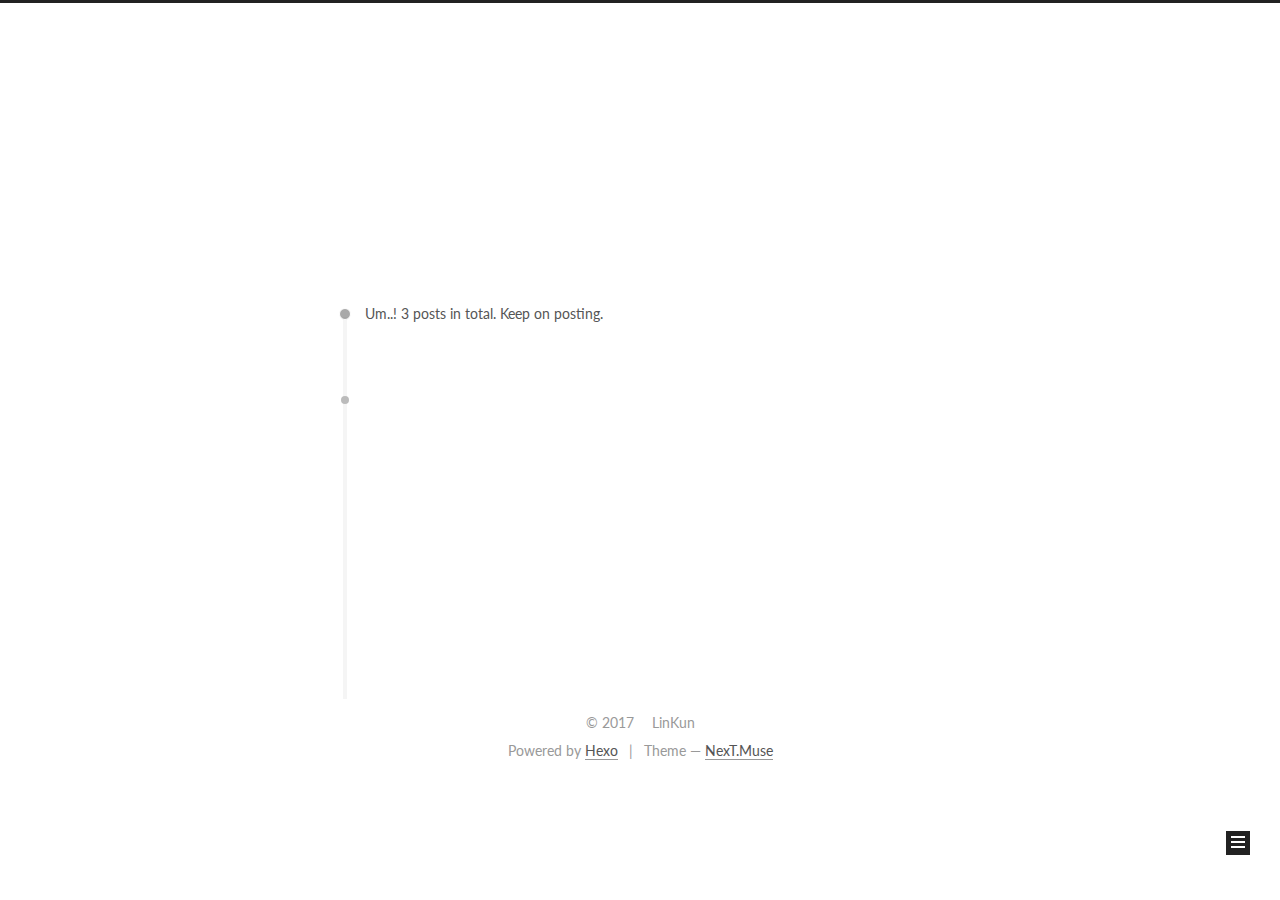
==== archives/index.html @ 71f16081 "update" ====
<!DOCTYPE html>



  


<html class="theme-next muse use-motion" lang="Chinese">
<head>
  <meta charset="UTF-8"/>
<meta http-equiv="X-UA-Compatible" content="IE=edge" />
<meta name="viewport" content="width=device-width, initial-scale=1, maximum-scale=1"/>
<meta name="theme-color" content="#222">









<meta http-equiv="Cache-Control" content="no-transform" />
<meta http-equiv="Cache-Control" content="no-siteapp" />















  
  
  <link href="/lib/fancybox/source/jquery.fancybox.css?v=2.1.5" rel="stylesheet" type="text/css" />




  
  
  
  

  
    
    
  

  

  

  

  

  
    
    
    <link href="//fonts.googleapis.com/css?family=Lato:300,300italic,400,400italic,700,700italic&subset=latin,latin-ext" rel="stylesheet" type="text/css">
  






<link href="/lib/font-awesome/css/font-awesome.min.css?v=4.6.2" rel="stylesheet" type="text/css" />

<link href="/css/main.css?v=5.1.2" rel="stylesheet" type="text/css" />


  <meta name="keywords" content="Hexo, NexT" />








  <link rel="shortcut icon" type="image/x-icon" href="/favicon.ico?v=5.1.2" />






<meta property="og:type" content="website">
<meta property="og:title" content="Hexo">
<meta property="og:url" content="http://yoursite.com/archives/index.html">
<meta property="og:site_name" content="Hexo">
<meta property="og:locale" content="Chinese">
<meta name="twitter:card" content="summary">
<meta name="twitter:title" content="Hexo">



<script type="text/javascript" id="hexo.configurations">
  var NexT = window.NexT || {};
  var CONFIG = {
    root: '/',
    scheme: 'Muse',
    sidebar: {"position":"left","display":"post","offset":12,"offset_float":12,"b2t":false,"scrollpercent":false,"onmobile":false},
    fancybox: true,
    tabs: true,
    motion: true,
    duoshuo: {
      userId: '0',
      author: 'Author'
    },
    algolia: {
      applicationID: '',
      apiKey: '',
      indexName: '',
      hits: {"per_page":10},
      labels: {"input_placeholder":"Search for Posts","hits_empty":"We didn't find any results for the search: ${query}","hits_stats":"${hits} results found in ${time} ms"}
    }
  };
</script>



  <link rel="canonical" href="http://yoursite.com/archives/"/>





  <title>Archive | Hexo</title>
  








</head>

<body itemscope itemtype="http://schema.org/WebPage" lang="Chinese">

  
  
    
  

  <div class="container sidebar-position-left  page-archive  ">
    <div class="headband"></div>

    <header id="header" class="header" itemscope itemtype="http://schema.org/WPHeader">
      <div class="header-inner"><div class="site-brand-wrapper">
  <div class="site-meta ">
    

    <div class="custom-logo-site-title">
      <a href="/"  class="brand" rel="start">
        <span class="logo-line-before"><i></i></span>
        <span class="site-title">Hexo</span>
        <span class="logo-line-after"><i></i></span>
      </a>
    </div>
      
        <p class="site-subtitle"></p>
      
  </div>

  <div class="site-nav-toggle">
    <button>
      <span class="btn-bar"></span>
      <span class="btn-bar"></span>
      <span class="btn-bar"></span>
    </button>
  </div>
</div>

<nav class="site-nav">
  

  
    <ul id="menu" class="menu">
      
        
        <li class="menu-item menu-item-home">
          <a href="/" rel="section">
            
              <i class="menu-item-icon fa fa-fw fa-home"></i> <br />
            
            Home
          </a>
        </li>
      
        
        <li class="menu-item menu-item-archives">
          <a href="/archives/" rel="section">
            
              <i class="menu-item-icon fa fa-fw fa-archive"></i> <br />
            
            Archives
          </a>
        </li>
      
        
        <li class="menu-item menu-item-tags">
          <a href="/tags/" rel="section">
            
              <i class="menu-item-icon fa fa-fw fa-tags"></i> <br />
            
            Tags
          </a>
        </li>
      

      
    </ul>
  

  
</nav>



 </div>
    </header>

    <main id="main" class="main">
      <div class="main-inner">
        <div class="content-wrap">
          <div id="content" class="content">
            

  
  
  
  <div class="post-block archive">
    <div id="posts" class="posts-collapse">
      <span class="archive-move-on"></span>

      <span class="archive-page-counter">
        
        
        
          
        
        Um..! 3 posts in total. Keep on posting.
      </span>

      

        
        
        

        
          
          <div class="collection-title">
            <h2 class="archive-year motion-element" id="archive-year-2017">2017</h2>
          </div>
        
        

        

  <article class="post post-type-normal" itemscope itemtype="http://schema.org/Article">
    <header class="post-header">

      <h2 class="post-title">
        
            <a class="post-title-link" href="/2017/08/15/initGithubBook/" itemprop="url">
              
                <span itemprop="name">如何构建利用github配合hexo构建一个网站</span>
              
            </a>
        
      </h2>

      <div class="post-meta">
        <time class="post-time" itemprop="dateCreated"
              datetime="2017-08-15T13:51:44+08:00"
              content="2017-08-15" >
          08-15
        </time>
      </div>

    </header>
  </article>



      

        
        
        

        
        

        

  <article class="post post-type-normal" itemscope itemtype="http://schema.org/Article">
    <header class="post-header">

      <h2 class="post-title">
        
            <a class="post-title-link" href="/2017/08/15/firstBlog/" itemprop="url">
              
                <span itemprop="name">firstBlog</span>
              
            </a>
        
      </h2>

      <div class="post-meta">
        <time class="post-time" itemprop="dateCreated"
              datetime="2017-08-15T11:22:04+08:00"
              content="2017-08-15" >
          08-15
        </time>
      </div>

    </header>
  </article>



      

        
        
        

        
        

        

  <article class="post post-type-normal" itemscope itemtype="http://schema.org/Article">
    <header class="post-header">

      <h2 class="post-title">
        
            <a class="post-title-link" href="/2017/08/15/hello-world/" itemprop="url">
              
                <span itemprop="name">Hello World</span>
              
            </a>
        
      </h2>

      <div class="post-meta">
        <time class="post-time" itemprop="dateCreated"
              datetime="2017-08-15T10:47:30+08:00"
              content="2017-08-15" >
          08-15
        </time>
      </div>

    </header>
  </article>



      

    </div>
  </div>
  
  
  

  



          </div>
          


          

        </div>
        
          
  
  <div class="sidebar-toggle">
    <div class="sidebar-toggle-line-wrap">
      <span class="sidebar-toggle-line sidebar-toggle-line-first"></span>
      <span class="sidebar-toggle-line sidebar-toggle-line-middle"></span>
      <span class="sidebar-toggle-line sidebar-toggle-line-last"></span>
    </div>
  </div>

  <aside id="sidebar" class="sidebar">
    
    <div class="sidebar-inner">

      

      

      <section class="site-overview sidebar-panel sidebar-panel-active">
        <div class="site-author motion-element" itemprop="author" itemscope itemtype="http://schema.org/Person">
          <img class="site-author-image" itemprop="image"
               src="/images/avatar.gif"
               alt="LinKun" />
          <p class="site-author-name" itemprop="name">LinKun</p>
           
              <p class="site-description motion-element" itemprop="description"></p>
          
        </div>
        <nav class="site-state motion-element">

          
            <div class="site-state-item site-state-posts">
              <a href="/archives/">
                <span class="site-state-item-count">3</span>
                <span class="site-state-item-name">posts</span>
              </a>
            </div>
          

          

          
            
            
            <div class="site-state-item site-state-tags">
              
                <span class="site-state-item-count">1</span>
                <span class="site-state-item-name">tags</span>
              
            </div>
          

        </nav>

        

        <div class="links-of-author motion-element">
          
        </div>

        
        

        
        

        


      </section>

      

      

    </div>
  </aside>


        
      </div>
    </main>

    <footer id="footer" class="footer">
      <div class="footer-inner">
        <div class="copyright" >
  
  &copy; 
  <span itemprop="copyrightYear">2017</span>
  <span class="with-love">
    <i class="fa fa-heart"></i>
  </span>
  <span class="author" itemprop="copyrightHolder">LinKun</span>

  
</div>


  <div class="powered-by">
    Powered by <a class="theme-link" href="https://hexo.io">Hexo</a>
  </div>

  <span class="post-meta-divider">|</span>

  <div class="theme-info">
    Theme &mdash;
    <a class="theme-link" href="https://github.com/iissnan/hexo-theme-next">
      NexT.Muse
    </a>
  </div>


        







        
      </div>
    </footer>

    
      <div class="back-to-top">
        <i class="fa fa-arrow-up"></i>
        
      </div>
    

  </div>

  

<script type="text/javascript">
  if (Object.prototype.toString.call(window.Promise) !== '[object Function]') {
    window.Promise = null;
  }
</script>









  












  
  <script type="text/javascript" src="/lib/jquery/index.js?v=2.1.3"></script>

  
  <script type="text/javascript" src="/lib/fastclick/lib/fastclick.min.js?v=1.0.6"></script>

  
  <script type="text/javascript" src="/lib/jquery_lazyload/jquery.lazyload.js?v=1.9.7"></script>

  
  <script type="text/javascript" src="/lib/velocity/velocity.min.js?v=1.2.1"></script>

  
  <script type="text/javascript" src="/lib/velocity/velocity.ui.min.js?v=1.2.1"></script>

  
  <script type="text/javascript" src="/lib/fancybox/source/jquery.fancybox.pack.js?v=2.1.5"></script>


  


  <script type="text/javascript" src="/js/src/utils.js?v=5.1.2"></script>

  <script type="text/javascript" src="/js/src/motion.js?v=5.1.2"></script>



  
  

  
  
    <script type="text/javascript" id="motion.page.archive">
      $('.archive-year').velocity('transition.slideLeftIn');
    </script>
  


  


  <script type="text/javascript" src="/js/src/bootstrap.js?v=5.1.2"></script>



  


  




	





  





  








  





  

  

  

  

  

  

</body>
</html>
---- css/main.css ----
/* normalize.css v3.0.2 | MIT License | git.io/normalize */
html {
  font-family: sans-serif; /* 1 */
  -ms-text-size-adjust: 100%; /* 2 */
  -webkit-text-size-adjust: 100%; /* 2 */
}
body {
  margin: 0;
}
article,
aside,
details,
figcaption,
figure,
footer,
header,
hgroup,
main,
menu,
nav,
section,
summary {
  display: block;
}
audio,
canvas,
progress,
video {
  display: inline-block; /* 1 */
  vertical-align: baseline; /* 2 */
}
audio:not([controls]) {
  display: none;
  height: 0;
}
[hidden],
template {
  display: none;
}
a {
  background-color: transparent;
}
a:active,
a:hover {
  outline: 0;
}
abbr[title] {
  border-bottom: 1px dotted;
}
b,
strong {
  font-weight: bold;
}
dfn {
  font-style: italic;
}
h1 {
  font-size: 2em;
  margin: 0.67em 0;
}
mark {
  background: #ff0;
  color: #000;
}
small {
  font-size: 80%;
}
sub,
sup {
  font-size: 75%;
  line-height: 0;
  position: relative;
  vertical-align: baseline;
}
sup {
  top: -0.5em;
}
sub {
  bottom: -0.25em;
}
img {
  border: 0;
}
svg:not(:root) {
  overflow: hidden;
}
figure {
  margin: 1em 40px;
}
hr {
  -moz-box-sizing: content-box;
  box-sizing: content-box;
  height: 0;
}
pre {
  overflow: auto;
}
code,
kbd,
pre,
samp {
  font-family: monospace, monospace;
  font-size: 1em;
}
button,
input,
optgroup,
select,
textarea {
  color: inherit; /* 1 */
  font: inherit; /* 2 */
  margin: 0; /* 3 */
}
button {
  overflow: visible;
}
button,
select {
  text-transform: none;
}
button,
html input[type="button"],
input[type="reset"],
input[type="submit"] {
  -webkit-appearance: button; /* 2 */
  cursor: pointer; /* 3 */
}
button[disabled],
html input[disabled] {
  cursor: default;
}
button::-moz-focus-inner,
input::-moz-focus-inner {
  border: 0;
  padding: 0;
}
input {
  line-height: normal;
}
input[type="checkbox"],
input[type="radio"] {
  box-sizing: border-box; /* 1 */
  padding: 0; /* 2 */
}
input[type="number"]::-webkit-inner-spin-button,
input[type="number"]::-webkit-outer-spin-button {
  height: auto;
}
input[type="search"] {
  -webkit-appearance: textfield; /* 1 */
  -moz-box-sizing: content-box;
  -webkit-box-sizing: content-box; /* 2 */
  box-sizing: content-box;
}
input[type="search"]::-webkit-search-cancel-button,
input[type="search"]::-webkit-search-decoration {
  -webkit-appearance: none;
}
fieldset {
  border: 1px solid #c0c0c0;
  margin: 0 2px;
  padding: 0.35em 0.625em 0.75em;
}
legend {
  border: 0; /* 1 */
  padding: 0; /* 2 */
}
textarea {
  overflow: auto;
}
optgroup {
  font-weight: bold;
}
table {
  border-collapse: collapse;
  border-spacing: 0;
}
td,
th {
  padding: 0;
}
::selection {
  background: #262a30;
  color: #fff;
}
body {
  position: relative;
  font-family: 'Lato', "PingFang SC", "Microsoft YaHei", sans-serif;
  font-size: 14px;
  line-height: 2;
  color: #555;
  background: #fff;
}
@media (max-width: 767px) {
  body {
    padding-right: 0 !important;
  }
}
@media (min-width: 768px) and (max-width: 991px) {
  body {
    padding-right: 0 !important;
  }
}
@media (min-width: 1600px) {
  body {
    font-size: 16px;
  }
}
h1,
h2,
h3,
h4,
h5,
h6 {
  margin: 0;
  padding: 0;
  font-weight: bold;
  line-height: 1.5;
  font-family: 'Lato', "PingFang SC", "Microsoft YaHei", sans-serif;
}
h2,
h3,
h4,
h5,
h6 {
  margin: 20px 0 15px;
}
h1 {
  font-size: 22px;
}
@media (max-width: 767px) {
  h1 {
    font-size: 18px;
  }
}
h2 {
  font-size: 20px;
}
@media (max-width: 767px) {
  h2 {
    font-size: 16px;
  }
}
h3 {
  font-size: 18px;
}
@media (max-width: 767px) {
  h3 {
    font-size: 14px;
  }
}
h4 {
  font-size: 16px;
}
@media (max-width: 767px) {
  h4 {
    font-size: 12px;
  }
}
h5 {
  font-size: 14px;
}
@media (max-width: 767px) {
  h5 {
    font-size: 10px;
  }
}
h6 {
  font-size: 12px;
}
@media (max-width: 767px) {
  h6 {
    font-size: 8px;
  }
}
p {
  margin: 0 0 20px 0;
}
a {
  color: #555;
  text-decoration: none;
  border-bottom: 1px solid #999;
  word-wrap: break-word;
}
a:hover {
  color: #222;
  border-bottom-color: #222;
}
blockquote {
  margin: 0;
  padding: 0;
}
img {
  display: block;
  margin: auto;
  max-width: 100%;
  height: auto;
}
hr {
  margin: 40px 0;
  height: 3px;
  border: none;
  background-color: #ddd;
  background-image: repeating-linear-gradient(-45deg, #fff, #fff 4px, transparent 4px, transparent 8px);
}
blockquote {
  padding: 0 15px;
  color: #666;
  border-left: 4px solid #ddd;
}
blockquote cite::before {
  content: "-";
  padding: 0 5px;
}
dt {
  font-weight: 700;
}
dd {
  margin: 0;
  padding: 0;
}
kbd {
  border: 1px solid #ccc;
  border-radius: 0.2em;
  box-shadow: 0.1em 0.1em 0.2em rgba(0,0,0,0.1);
  background-color: #f9f9f9;
  font-family: inherit;
  background-image: -webkit-linear-gradient(top, #eee, #fff, #eee);
  padding: 0.1em 0.3em;
  white-space: nowrap;
}
.text-left {
  text-align: left;
}
.text-center {
  text-align: center;
}
.text-right {
  text-align: right;
}
.text-justify {
  text-align: justify;
}
.text-nowrap {
  white-space: nowrap;
}
.text-lowercase {
  text-transform: lowercase;
}
.text-uppercase {
  text-transform: uppercase;
}
.text-capitalize {
  text-transform: capitalize;
}
.center-block {
  display: block;
  margin-left: auto;
  margin-right: auto;
}
.clearfix:before,
.clearfix:after {
  content: " ";
  display: table;
}
.clearfix:after {
  clear: both;
}
.pullquote {
  width: 45%;
}
.pullquote.left {
  float: left;
  margin-left: 5px;
  margin-right: 10px;
}
.pullquote.right {
  float: right;
  margin-left: 10px;
  margin-right: 5px;
}
.affix.affix.affix {
  position: fixed;
}
.translation {
  margin-top: -20px;
  font-size: 14px;
  color: #999;
}
.scrollbar-measure {
  width: 100px;
  height: 100px;
  overflow: scroll;
  position: absolute;
  top: -9999px;
}
.use-motion .motion-element {
  opacity: 0;
}
table {
  margin: 20px 0;
  width: 100%;
  border-collapse: collapse;
  border-spacing: 0;
  border: 1px solid #ddd;
  font-size: 14px;
  table-layout: fixed;
  word-wrap: break-all;
}
table>tbody>tr:nth-of-type(odd) {
  background-color: #f9f9f9;
}
table>tbody>tr:hover {
  background-color: #f5f5f5;
}
caption,
th,
td {
  padding: 8px;
  text-align: left;
  vertical-align: middle;
  font-weight: normal;
}
th,
td {
  border-bottom: 3px solid #ddd;
  border-right: 1px solid #eee;
}
th {
  padding-bottom: 10px;
  font-weight: 700;
}
td {
  border-bottom-width: 1px;
}
html,
body {
  height: 100%;
}
.container {
  position: relative;
  min-height: 100%;
}
.header-inner {
  margin: 0 auto;
  padding: 100px 0 70px;
  width: 700px;
}
@media (min-width: 1600px) {
  .container .header-inner {
    width: 900px;
  }
}
.main-inner {
  margin: 0 auto;
  width: 700px;
}
@media (min-width: 1600px) {
  .container .main-inner {
    width: 900px;
  }
}
.footer {
  width: 100%;
  min-height: 50px;
}
.footer-inner {
  box-sizing: border-box;
  margin: 20px auto;
  width: 700px;
}
@media (min-width: 1600px) {
  .container .footer-inner {
    width: 900px;
  }
}
pre,
.highlight {
  overflow: auto;
  margin: 20px 0;
  padding: 0;
  font-size: 13px;
  color: #4d4d4c;
  background: #f7f7f7;
  line-height: 1.6;
}
pre,
code {
  font-family: consolas, Menlo, "PingFang SC", "Microsoft YaHei", monospace;
}
code {
  padding: 2px 4px;
  word-wrap: break-word;
  color: #555;
  background: #eee;
  border-radius: 3px;
  font-size: 13px;
}
pre code {
  padding: 0;
  color: #4d4d4c;
  background: none;
  text-shadow: none;
}
.highlight {
  border-radius: 1px;
}
.highlight pre {
  border: none;
  margin: 0;
  padding: 10px 0;
}
.highlight table {
  margin: 0;
  width: auto;
  border: none;
}
.highlight td {
  border: none;
  padding: 0;
}
.highlight figcaption {
  font-size: 1em;
  color: #4d4d4c;
  line-height: 1em;
  margin-bottom: 1em;
}
.highlight figcaption:before,
.highlight figcaption:after {
  content: " ";
  display: table;
}
.highlight figcaption:after {
  clear: both;
}
.highlight figcaption a {
  float: right;
  color: #4d4d4c;
}
.highlight figcaption a:hover {
  border-bottom-color: #4d4d4c;
}
.highlight .gutter pre {
  padding-left: 10px;
  padding-right: 10px;
  color: #869194;
  text-align: right;
  background-color: #eff2f3;
}
.highlight .code pre {
  width: 100%;
  padding-left: 10px;
  padding-right: 10px;
  background-color: #f7f7f7;
}
.highlight .line {
  height: 20px;
}
.gutter {
  -webkit-user-select: none;
  -moz-user-select: none;
  -ms-user-select: none;
  user-select: none;
}
.gist table {
  width: auto;
}
.gist table td {
  border: none;
}
pre .deletion {
  background: #fdd;
}
pre .addition {
  background: #dfd;
}
pre .meta {
  color: #8959a8;
}
pre .comment {
  color: #8e908c;
}
pre .variable,
pre .attribute,
pre .tag,
pre .regexp,
pre .ruby .constant,
pre .xml .tag .title,
pre .xml .pi,
pre .xml .doctype,
pre .html .doctype,
pre .css .id,
pre .css .class,
pre .css .pseudo {
  color: #c82829;
}
pre .number,
pre .preprocessor,
pre .built_in,
pre .literal,
pre .params,
pre .constant,
pre .command {
  color: #f5871f;
}
pre .ruby .class .title,
pre .css .rules .attribute,
pre .string,
pre .value,
pre .inheritance,
pre .header,
pre .ruby .symbol,
pre .xml .cdata,
pre .special,
pre .number,
pre .formula {
  color: #718c00;
}
pre .title,
pre .css .hexcolor {
  color: #3e999f;
}
pre .function,
pre .python .decorator,
pre .python .title,
pre .ruby .function .title,
pre .ruby .title .keyword,
pre .perl .sub,
pre .javascript .title,
pre .coffeescript .title {
  color: #4271ae;
}
pre .keyword,
pre .javascript .function {
  color: #8959a8;
}
.full-image.full-image.full-image {
  border: none;
  max-width: 100%;
  width: auto;
  margin: 20px auto;
}
@media (min-width: 992px) {
  .full-image.full-image.full-image {
    max-width: none;
    width: 110%;
    margin: 25px -5%;
  }
}
.blockquote-center,
.page-home .post-type-quote blockquote,
.page-post-detail .post-type-quote blockquote {
  position: relative;
  margin: 40px 0;
  padding: 0;
  border-left: none;
  text-align: center;
}
.blockquote-center::before,
.page-home .post-type-quote blockquote::before,
.page-post-detail .post-type-quote blockquote::before,
.blockquote-center::after,
.page-home .post-type-quote blockquote::after,
.page-post-detail .post-type-quote blockquote::after {
  position: absolute;
  content: ' ';
  display: block;
  width: 100%;
  height: 24px;
  opacity: 0.2;
  background-repeat: no-repeat;
  background-position: 0 -6px;
  background-size: 22px 22px;
}
.blockquote-center::before,
.page-home .post-type-quote blockquote::before,
.page-post-detail .post-type-quote blockquote::before {
  top: -20px;
  background-image: url("../images/quote-l.svg");
  border-top: 1px solid #ccc;
}
.blockquote-center::after,
.page-home .post-type-quote blockquote::after,
.page-post-detail .post-type-quote blockquote::after {
  bottom: -20px;
  background-image: url("../images/quote-r.svg");
  border-bottom: 1px solid #ccc;
  background-position: 100% 8px;
}
.blockquote-center p,
.page-home .post-type-quote blockquote p,
.page-post-detail .post-type-quote blockquote p,
.blockquote-center div,
.page-home .post-type-quote blockquote div,
.page-post-detail .post-type-quote blockquote div {
  text-align: center;
}
.post .post-body .group-picture img {
  box-sizing: border-box;
  padding: 0 3px;
  border: none;
}
.post .group-picture-row {
  overflow: hidden;
  margin-top: 6px;
}
.post .group-picture-row:first-child {
  margin-top: 0;
}
.post .group-picture-column {
  float: left;
}
.page-post-detail .post-body .group-picture-column {
  float: none;
  margin-top: 10px;
  width: auto !important;
}
.page-post-detail .post-body .group-picture-column img {
  margin: 0 auto;
}
.page-archive .group-picture-container {
  overflow: hidden;
}
.page-archive .group-picture-row {
  float: left;
}
.page-archive .group-picture-row:first-child {
  margin-top: 6px;
}
.page-archive .group-picture-column {
  max-width: 150px;
  max-height: 150px;
}
.post-body .note {
  position: relative;
  padding: 15px;
  margin-bottom: 20px;
  border: 1px solid #eee;
  border-left-width: 5px;
  border-radius: 3px;
}
.post-body .note h2,
.post-body .note h3,
.post-body .note h4,
.post-body .note h5,
.post-body .note h6 {
  margin-top: 0;
  margin-bottom: 0;
  border-bottom: initial;
  padding-top: 0 !important;
}
.post-body .note p:first-child,
.post-body .note ul:first-child,
.post-body .note ol:first-child,
.post-body .note table:first-child,
.post-body .note pre:first-child,
.post-body .note blockquote:first-child {
  margin-top: 0;
}
.post-body .note p:last-child,
.post-body .note ul:last-child,
.post-body .note ol:last-child,
.post-body .note table:last-child,
.post-body .note pre:last-child,
.post-body .note blockquote:last-child {
  margin-bottom: 0;
}
.post-body .note.default {
  border-left-color: #777;
}
.post-body .note.default h2,
.post-body .note.default h3,
.post-body .note.default h4,
.post-body .note.default h5,
.post-body .note.default h6 {
  color: #777;
}
.post-body .note.primary {
  border-left-color: #6f42c1;
}
.post-body .note.primary h2,
.post-body .note.primary h3,
.post-body .note.primary h4,
.post-body .note.primary h5,
.post-body .note.primary h6 {
  color: #6f42c1;
}
.post-body .note.info {
  border-left-color: #428bca;
}
.post-body .note.info h2,
.post-body .note.info h3,
.post-body .note.info h4,
.post-body .note.info h5,
.post-body .note.info h6 {
  color: #428bca;
}
.post-body .note.success {
  border-left-color: #5cb85c;
}
.post-body .note.success h2,
.post-body .note.success h3,
.post-body .note.success h4,
.post-body .note.success h5,
.post-body .note.success h6 {
  color: #5cb85c;
}
.post-body .note.warning {
  border-left-color: #f0ad4e;
}
.post-body .note.warning h2,
.post-body .note.warning h3,
.post-body .note.warning h4,
.post-body .note.warning h5,
.post-body .note.warning h6 {
  color: #f0ad4e;
}
.post-body .note.danger {
  border-left-color: #d9534f;
}
.post-body .note.danger h2,
.post-body .note.danger h3,
.post-body .note.danger h4,
.post-body .note.danger h5,
.post-body .note.danger h6 {
  color: #d9534f;
}
.post-body .label {
  display: inline;
  padding: 0 2px;
  white-space: nowrap;
}
.post-body .label.default {
  background-color: #f0f0f0;
}
.post-body .label.primary {
  background-color: #efe6f7;
}
.post-body .label.info {
  background-color: #e5f2f8;
}
.post-body .label.success {
  background-color: #e7f4e9;
}
.post-body .label.warning {
  background-color: #fcf6e1;
}
.post-body .label.danger {
  background-color: #fae8eb;
}
.post-body .tabs {
  position: relative;
  display: block;
  margin-bottom: 20px;
  padding-top: 10px;
}
.post-body .tabs ul.nav-tabs {
  margin: 0;
  padding: 0;
  display: flex;
  margin-bottom: -1px;
}
@media (max-width: 413px) {
  .post-body .tabs ul.nav-tabs {
    display: block;
    margin-bottom: 5px;
  }
}
.post-body .tabs ul.nav-tabs li.tab {
  list-style-type: none !important;
  margin: 0 0.25em 0 0;
  border-top: 3px solid transparent;
  border-left: 1px solid transparent;
  border-right: 1px solid transparent;
}
@media (max-width: 413px) {
  .post-body .tabs ul.nav-tabs li.tab {
    margin: initial;
    border-top: 1px solid transparent;
    border-left: 3px solid transparent;
    border-right: 1px solid transparent;
    border-bottom: 1px solid transparent;
  }
}
.post-body .tabs ul.nav-tabs li.tab a {
  outline: 0;
  border-bottom: initial;
  display: block;
  line-height: 1.8em;
  padding: 0.25em 0.75em;
  transition-duration: 0.2s;
  transition-timing-function: ease-out;
  transition-delay: 0s;
}
.post-body .tabs ul.nav-tabs li.tab a i {
  width: 1.285714285714286em;
}
.post-body .tabs ul.nav-tabs li.tab.active {
  border-top: 3px solid #fc6423;
  border-left: 1px solid #ddd;
  border-right: 1px solid #ddd;
  background-color: #fff;
}
@media (max-width: 413px) {
  .post-body .tabs ul.nav-tabs li.tab.active {
    border-top: 1px solid #ddd;
    border-left: 3px solid #fc6423;
    border-right: 1px solid #ddd;
    border-bottom: 1px solid #ddd;
  }
}
.post-body .tabs ul.nav-tabs li.tab.active a {
  cursor: default;
  color: #555;
}
.post-body .tabs .tab-content {
  background-color: #fff;
}
.post-body .tabs .tab-content .tab-pane {
  border: 1px solid #ddd;
  padding: 20px 20px 0 20px;
}
.post-body .tabs .tab-content .tab-pane:not(.active) {
  display: none !important;
}
.post-body .tabs .tab-content .tab-pane.active {
  display: block !important;
}
.btn {
  display: inline-block;
  padding: 0 20px;
  font-size: 14px;
  color: #fff;
  background: #222;
  border: 2px solid #222;
  text-decoration: none;
  border-radius: 0;
  transition-property: background-color;
  transition-duration: 0.2s;
  transition-timing-function: ease-in-out;
  transition-delay: 0s;
}
.btn:hover,
.post-button .btn:hover {
  border-color: #222;
  color: #222;
  background: #fff;
}
.btn-bar {
  display: block;
  width: 22px;
  height: 2px;
  background: #555;
  border-radius: 1px;
}
.btn-bar+.btn-bar {
  margin-top: 4px;
}
.pagination {
  margin: 120px 0 40px;
  text-align: center;
  border-top: 1px solid #eee;
}
.page-number-basic,
.pagination .prev,
.pagination .next,
.pagination .page-number,
.pagination .space {
  display: inline-block;
  position: relative;
  top: -1px;
  margin: 0 10px;
  padding: 0 10px;
  line-height: 30px;
}
@media (max-width: 767px) {
  .page-number-basic,
  .pagination .prev,
  .pagination .next,
  .pagination .page-number,
  .pagination .space {
    margin: 0 5px;
  }
}
.pagination .prev,
.pagination .next,
.pagination .page-number {
  border-bottom: 0;
  border-top: 1px solid #eee;
  transition-property: border-color;
  transition-duration: 0.2s;
  transition-timing-function: ease-in-out;
  transition-delay: 0s;
}
.pagination .prev:hover,
.pagination .next:hover,
.pagination .page-number:hover {
  border-top-color: #222;
}
.pagination .space {
  padding: 0;
  margin: 0;
}
.pagination .prev {
  margin-left: 0;
}
.pagination .next {
  margin-right: 0;
}
.pagination .page-number.current {
  color: #fff;
  background: #ccc;
  border-top-color: #ccc;
}
@media (max-width: 767px) {
  .pagination {
    border-top: none;
  }
  .pagination .prev,
  .pagination .next,
  .pagination .page-number {
    margin-bottom: 10px;
    border-top: 0;
    border-bottom: 1px solid #eee;
  }
  .pagination .prev:hover,
  .pagination .next:hover,
  .pagination .page-number:hover {
    border-bottom-color: #222;
  }
}
.comments {
  margin: 60px 20px 0;
}
.tag-cloud {
  text-align: center;
}
.tag-cloud a {
  display: inline-block;
  margin: 10px;
}
.back-to-top {
  box-sizing: border-box;
  position: fixed;
  bottom: -100px;
  right: 30px;
  z-index: 1050;
  padding: 0 6px;
  width: 24px;
  background: #222;
  font-size: 12px;
  opacity: 1;
  color: #fff;
  cursor: pointer;
  text-align: center;
  -webkit-transform: translateZ(0);
  transition-property: bottom;
  transition-duration: 0.2s;
  transition-timing-function: ease-in-out;
  transition-delay: 0s;
}
@media (min-width: 768px) and (max-width: 991px) {
  .back-to-top {
    display: none !important;
  }
}
@media (max-width: 767px) {
  .back-to-top {
    display: none !important;
  }
}
.back-to-top.back-to-top-on {
  bottom: 19px;
}
.header {
  background: transparent;
}
.header-inner {
  position: relative;
}
.headband {
  height: 3px;
  background: #222;
}
.site-meta {
  margin: 0;
  text-align: center;
}
@media (max-width: 767px) {
  .site-meta {
    text-align: center;
  }
}
.brand {
  position: relative;
  display: inline-block;
  padding: 0 40px;
  color: #fff;
  background: #222;
  border-bottom: none;
}
.brand:hover {
  color: #fff;
}
.logo {
  display: inline-block;
  margin-right: 5px;
  line-height: 36px;
  vertical-align: top;
}
.site-title {
  display: inline-block;
  vertical-align: top;
  line-height: 36px;
  font-size: 20px;
  font-weight: normal;
  font-family: 'Lato', "PingFang SC", "Microsoft YaHei", sans-serif;
}
.site-subtitle {
  margin-top: 10px;
  font-size: 13px;
  color: #999;
}
.use-motion .brand {
  opacity: 0;
}
.use-motion .logo,
.use-motion .site-title,
.use-motion .site-subtitle {
  opacity: 0;
  position: relative;
  top: -10px;
}
.site-nav-toggle {
  display: none;
  position: absolute;
  top: 10px;
  left: 10px;
}
@media (max-width: 767px) {
  .site-nav-toggle {
    display: block;
  }
}
.site-nav-toggle button {
  margin-top: 2px;
  padding: 9px 10px;
  background: transparent;
  border: none;
}
@media (max-width: 767px) {
  .site-nav {
    display: none;
    margin: 0 -10px;
    padding: 0 10px;
    clear: both;
    border-top: 1px solid #ddd;
  }
}
@media (min-width: 768px) and (max-width: 991px) {
  .site-nav {
    display: block !important;
  }
}
@media (min-width: 992px) {
  .site-nav {
    display: block !important;
  }
}
.menu {
  margin-top: 20px;
  padding-left: 0;
  text-align: center;
}
.menu .menu-item {
  display: inline-block;
  margin: 0 10px;
  list-style: none;
}
@media screen and (max-width: 767px) {
  .menu .menu-item {
    margin-top: 10px;
  }
}
.menu .menu-item a {
  display: block;
  font-size: 13px;
  line-height: inherit;
  border-bottom: 1px solid transparent;
  transition-property: border-color;
  transition-duration: 0.2s;
  transition-timing-function: ease-in-out;
  transition-delay: 0s;
}
.menu .menu-item a:hover {
  border-bottom-color: #222;
}
.menu .menu-item .fa {
  margin-right: 5px;
}
.use-motion .menu-item {
  opacity: 0;
}
.post-body {
  font-family: 'Lato', "PingFang SC", "Microsoft YaHei", sans-serif;
}
@media (max-width: 767px) {
  .post-body {
    word-break: break-word;
  }
}
.post-body .fancybox img {
  display: block !important;
  margin: 0 auto;
  cursor: pointer;
  cursor: zoom-in;
  cursor: -webkit-zoom-in;
}
.post-body .image-caption,
.post-body .figure .caption {
  margin: 10px auto 15px;
  text-align: center;
  font-size: 14px;
  color: #999;
  font-weight: bold;
  line-height: 1;
}
.post-sticky-flag {
  display: inline-block;
  font-size: 16px;
  -ms-transform: rotate(30deg);
  -webkit-transform: rotate(30deg);
  -moz-transform: rotate(30deg);
  -ms-transform: rotate(30deg);
  -o-transform: rotate(30deg);
  transform: rotate(30deg);
}
.posts-expand {
  padding-top: 40px;
}
@media (max-width: 767px) {
  .posts-expand {
    margin: 0 20px;
  }
  .post-body pre {
    padding: 10px;
  }
  .post-body pre .gutter pre {
    padding-right: 10px;
  }
  .post-body .highlight {
    margin-left: 0px;
    margin-right: 0px;
    padding: 0;
  }
  .post-body .highlight .gutter pre {
    padding-right: 10px;
  }
}
@media (min-width: 992px) {
  .posts-expand .post-body {
    text-align: justify;
  }
}
.posts-expand .post-body h2,
.posts-expand .post-body h3,
.posts-expand .post-body h4,
.posts-expand .post-body h5,
.posts-expand .post-body h6 {
  padding-top: 10px;
}
.posts-expand .post-body h2 .header-anchor,
.posts-expand .post-body h3 .header-anchor,
.posts-expand .post-body h4 .header-anchor,
.posts-expand .post-body h5 .header-anchor,
.posts-expand .post-body h6 .header-anchor {
  float: right;
  margin-left: 10px;
  color: #ccc;
  border-bottom-style: none;
  visibility: hidden;
}
.posts-expand .post-body h2 .header-anchor:hover,
.posts-expand .post-body h3 .header-anchor:hover,
.posts-expand .post-body h4 .header-anchor:hover,
.posts-expand .post-body h5 .header-anchor:hover,
.posts-expand .post-body h6 .header-anchor:hover {
  color: inherit;
}
.posts-expand .post-body h2:hover .header-anchor,
.posts-expand .post-body h3:hover .header-anchor,
.posts-expand .post-body h4:hover .header-anchor,
.posts-expand .post-body h5:hover .header-anchor,
.posts-expand .post-body h6:hover .header-anchor {
  visibility: visible;
}
.posts-expand .post-body ul li {
  list-style: circle;
}
.posts-expand .post-body img {
  box-sizing: border-box;
  margin: auto;
  padding: 3px;
  border: 1px solid #ddd;
}
.posts-expand .fancybox img {
  margin: 0 auto;
}
@media (max-width: 767px) {
  .posts-collapse {
    margin: 0 20px;
  }
  .posts-collapse .post-title,
  .posts-collapse .post-meta {
    display: block;
    width: auto;
    text-align: left;
  }
}
.posts-collapse {
  position: relative;
  z-index: 1010;
  margin-left: 55px;
}
.posts-collapse::after {
  content: " ";
  position: absolute;
  top: 20px;
  left: 0;
  margin-left: -2px;
  width: 4px;
  height: 100%;
  background: #f5f5f5;
  z-index: -1;
}
@media (max-width: 767px) {
  .posts-collapse {
    margin: 0 20px;
  }
}
.posts-collapse .collection-title {
  position: relative;
  margin: 60px 0;
}
.posts-collapse .collection-title h1,
.posts-collapse .collection-title h2 {
  margin-left: 20px;
}
.posts-collapse .collection-title small {
  color: #bbb;
  margin-left: 5px;
}
.posts-collapse .collection-title::before {
  content: " ";
  position: absolute;
  left: 0;
  top: 50%;
  margin-left: -4px;
  margin-top: -4px;
  width: 8px;
  height: 8px;
  background: #bbb;
  border-radius: 50%;
}
.posts-collapse .post {
  margin: 30px 0;
}
.posts-collapse .post-header {
  position: relative;
  transition-duration: 0.2s;
  transition-timing-function: ease-in-out;
  transition-delay: 0s;
  transition-property: border;
  border-bottom: 1px dashed #ccc;
}
.posts-collapse .post-header::before {
  content: " ";
  position: absolute;
  left: 0;
  top: 12px;
  width: 6px;
  height: 6px;
  margin-left: -4px;
  background: #bbb;
  border-radius: 50%;
  border: 1px solid #fff;
  transition-duration: 0.2s;
  transition-timing-function: ease-in-out;
  transition-delay: 0s;
  transition-property: background;
}
.posts-collapse .post-header:hover {
  border-bottom-color: #666;
}
.posts-collapse .post-header:hover::before {
  background: #222;
}
.posts-collapse .post-meta {
  position: absolute;
  font-size: 12px;
  left: 20px;
  top: 5px;
}
.posts-collapse .post-comments-count {
  display: none;
}
.posts-collapse .post-title {
  margin-left: 60px;
  font-size: 16px;
  font-weight: normal;
  line-height: inherit;
}
.posts-collapse .post-title::after {
  margin-left: 3px;
  opacity: 0.6;
}
.posts-collapse .post-title a {
  color: #666;
  border-bottom: none;
}
.page-home .post-type-quote .post-header,
.page-post-detail .post-type-quote .post-header,
.page-home .post-type-quote .post-tags,
.page-post-detail .post-type-quote .post-tags {
  display: none;
}
.posts-expand .post-title {
  font-size: 26px;
  text-align: center;
  word-break: break-word;
  font-weight: 400;
}
@media (max-width: 767px) {
  .posts-expand .post-title {
    font-size: 22px;
  }
}
.posts-expand .post-title-link {
  display: inline-block;
  position: relative;
  color: #555;
  border-bottom: none;
  line-height: 1.2;
  vertical-align: top;
}
.posts-expand .post-title-link::before {
  content: "";
  position: absolute;
  width: 100%;
  height: 2px;
  bottom: 0;
  left: 0;
  background-color: #000;
  visibility: hidden;
  -webkit-transform: scaleX(0);
  -moz-transform: scaleX(0);
  -ms-transform: scaleX(0);
  -o-transform: scaleX(0);
  transform: scaleX(0);
  transition-duration: 0.2s;
  transition-timing-function: ease-in-out;
  transition-delay: 0s;
}
.posts-expand .post-title-link:hover::before {
  visibility: visible;
  -webkit-transform: scaleX(1);
  -moz-transform: scaleX(1);
  -ms-transform: scaleX(1);
  -o-transform: scaleX(1);
  transform: scaleX(1);
}
.posts-expand .post-title-link .fa {
  font-size: 16px;
}
.posts-expand .post-meta {
  margin: 3px 0 60px 0;
  color: #999;
  font-family: 'Lato', "PingFang SC", "Microsoft YaHei", sans-serif;
  font-size: 12px;
  text-align: center;
}
.posts-expand .post-meta .post-category-list {
  display: inline-block;
  margin: 0;
  padding: 3px;
}
.posts-expand .post-meta .post-category-list-link {
  color: #999;
}
.posts-expand .post-meta .post-description {
  font-size: 14px;
  margin-top: 2px;
}
.post-meta-divider {
  margin: 0 0.5em;
}
.post-meta-item-icon {
  margin-right: 3px;
}
@media (min-width: 768px) and (max-width: 991px) {
  .post-meta-item-icon {
    display: inline-block;
  }
}
@media (max-width: 767px) {
  .post-meta-item-icon {
    display: inline-block;
  }
}
@media (min-width: 768px) and (max-width: 991px) {
  .post-meta-item-text {
    display: none;
  }
}
@media (max-width: 767px) {
  .post-meta-item-text {
    display: none;
  }
}
@media (max-width: 767px) {
  .posts-expand .post-comments-count {
    display: none;
  }
}
.post-button {
  margin-top: 50px;
}
.post-button .btn {
  color: #fff;
  font-size: 14px;
  background: #222;
  border-radius: 0;
  line-height: 2;
  margin: 0 4px 8px 4px;
}
.post-button .fa-fw {
  width: 1.285714285714286em;
  text-align: left;
}
.posts-expand .post-tags {
  margin-top: 40px;
  text-align: center;
}
.posts-expand .post-tags a {
  display: inline-block;
  margin-right: 10px;
  font-size: 13px;
}
.post-nav {
  display: table;
  margin-top: 15px;
  width: 100%;
  border-top: 1px solid #eee;
}
.post-nav-divider {
  display: table-cell;
  width: 10%;
}
.post-nav-item {
  display: table-cell;
  padding: 10px 0 0 0;
  width: 45%;
  vertical-align: top;
}
.post-nav-item a {
  position: relative;
  display: block;
  line-height: 25px;
  font-size: 14px;
  color: #555;
  border-bottom: none;
}
.post-nav-item a:hover {
  color: #222;
  border-bottom: none;
}
.post-nav-item a:active {
  top: 2px;
}
.post-nav-item .fa {
  position: absolute;
  top: 8px;
  left: 0;
  font-size: 12px;
}
.post-nav-next a {
  padding-left: 15px;
}
.post-nav-prev {
  text-align: right;
}
.post-nav-prev a {
  padding-right: 15px;
}
.post-nav-prev .fa {
  right: 0;
  left: auto;
}
.posts-expand .post-eof {
  display: block;
  margin: 80px auto 60px;
  width: 8%;
  height: 1px;
  background: #ccc;
  text-align: center;
}
.post:last-child .post-eof.post-eof.post-eof {
  display: none;
}
.post-gallery {
  display: table;
  table-layout: fixed;
  width: 100%;
  border-collapse: separate;
}
.post-gallery-row {
  display: table-row;
}
.post-gallery .post-gallery-img {
  display: table-cell;
  text-align: center;
  vertical-align: middle;
  border: none;
}
.post-gallery .post-gallery-img img {
  max-width: 100%;
  max-height: 100%;
  border: none;
}
.fancybox-close,
.fancybox-close:hover {
  border: none;
}
.rtl.post-body p,
.rtl.post-body a,
.rtl.post-body h1,
.rtl.post-body h2,
.rtl.post-body h3,
.rtl.post-body h4,
.rtl.post-body h5,
.rtl.post-body h6,
.rtl.post-body li,
.rtl.post-body ul,
.rtl.post-body ol {
  direction: rtl;
  font-family: UKIJ Ekran;
}
.rtl.post-title {
  font-family: UKIJ Ekran;
}
.sidebar {
  position: fixed;
  right: 0;
  top: 0;
  bottom: 0;
  width: 0;
  z-index: 1040;
  box-shadow: inset 0 2px 6px #000;
  background: #222;
  -webkit-transform: translateZ(0);
}
.sidebar a {
  color: #999;
  border-bottom-color: #555;
}
.sidebar a:hover {
  color: #eee;
}
@media (min-width: 768px) and (max-width: 991px) {
  .sidebar {
    display: none !important;
  }
}
@media (max-width: 767px) {
  .sidebar {
    display: none !important;
  }
}
.sidebar-inner {
  position: relative;
  padding: 20px 10px;
  color: #999;
  text-align: center;
}
.sidebar-toggle {
  position: fixed;
  right: 30px;
  bottom: 45px;
  width: 14px;
  height: 14px;
  padding: 5px;
  background: #222;
  line-height: 0;
  z-index: 1050;
  cursor: pointer;
  -webkit-transform: translateZ(0);
}
@media (min-width: 768px) and (max-width: 991px) {
  .sidebar-toggle {
    display: none !important;
  }
}
@media (max-width: 767px) {
  .sidebar-toggle {
    display: none !important;
  }
}
.sidebar-toggle-line {
  position: relative;
  display: inline-block;
  vertical-align: top;
  height: 2px;
  width: 100%;
  background: #fff;
  margin-top: 3px;
}
.sidebar-toggle-line:first-child {
  margin-top: 0;
}
.site-author-image {
  display: block;
  margin: 0 auto;
  padding: 2px;
  max-width: 96px;
  height: auto;
  border: 2px solid #333;
}
.site-author-name {
  margin: 5px 0 0;
  text-align: center;
  color: #f5f5f5;
  font-weight: normal;
}
.site-description {
  margin-top: 5px;
  text-align: center;
  font-size: 14px;
  color: #999;
}
.site-state {
  overflow: hidden;
  line-height: 1.4;
  white-space: nowrap;
  text-align: center;
}
.site-state-item {
  display: inline-block;
  padding: 0 15px;
  border-left: 1px solid #333;
}
.site-state-item:first-child {
  border-left: none;
}
.site-state-item a {
  border-bottom: none;
}
.site-state-item-count {
  display: block;
  text-align: center;
  color: inherit;
  font-weight: 600;
  font-size: 18px;
}
.site-state-item-name {
  font-size: 13px;
  color: inherit;
}
.feed-link {
  margin-top: 20px;
}
.feed-link a {
  display: inline-block;
  padding: 0 15px;
  color: #fc6423;
  border: 1px solid #fc6423;
  border-radius: 4px;
}
.feed-link a i {
  color: #fc6423;
  font-size: 14px;
}
.feed-link a:hover {
  color: #fff;
  background: #fc6423;
}
.feed-link a:hover i {
  color: #fff;
}
.links-of-author {
  margin-top: 20px;
  display: flex;
  flex-wrap: wrap;
  justify-content: center;
}
.links-of-author a {
  display: inline-block;
  vertical-align: middle;
  margin-right: 10px;
  margin-bottom: 10px;
  border-bottom-color: #555;
  font-size: 13px;
}
.links-of-author a:before {
  display: inline-block;
  vertical-align: middle;
  margin-right: 3px;
  content: " ";
  width: 4px;
  height: 4px;
  border-radius: 50%;
  background: #dbffff;
}
.links-of-blogroll {
  font-size: 13px;
}
.links-of-blogroll-title {
  margin-top: 20px;
  font-size: 14px;
  font-weight: 600;
}
.links-of-blogroll-list {
  margin: 0;
  padding: 0;
  list-style: none;
}
.links-of-blogroll-item {
  padding: 2px 10px;
}
.links-of-blogroll-item a {
  max-width: 280px;
  box-sizing: border-box;
  display: inline-block;
  overflow: hidden;
  white-space: nowrap;
  text-overflow: ellipsis;
}
.sidebar-nav {
  margin: 0 0 20px;
  padding-left: 0;
}
.sidebar-nav li {
  display: inline-block;
  cursor: pointer;
  border-bottom: 1px solid transparent;
  font-size: 14px;
  color: #555;
}
.sidebar-nav li:hover {
  color: #f5f5f5;
}
.page-post-detail .sidebar-nav-toc {
  padding: 0 5px;
}
.page-post-detail .sidebar-nav-overview {
  margin-left: 10px;
}
.sidebar-nav .sidebar-nav-active {
  color: #87daff;
  border-bottom-color: #87daff;
}
.sidebar-nav .sidebar-nav-active:hover {
  color: #87daff;
}
.sidebar-panel {
  display: none;
}
.sidebar-panel-active {
  display: block;
}
.post-toc-empty {
  font-size: 14px;
  color: #666;
}
.post-toc-wrap {
  overflow: hidden;
}
.post-toc {
  overflow: auto;
}
.post-toc ol {
  margin: 0;
  padding: 0 2px 5px 10px;
  text-align: left;
  list-style: none;
  font-size: 14px;
}
.post-toc ol > ol {
  padding-left: 0;
}
.post-toc ol a {
  transition-duration: 0.2s;
  transition-timing-function: ease-in-out;
  transition-delay: 0s;
  transition-property: all;
  color: #999;
  border-bottom-color: #555;
}
.post-toc ol a:hover {
  color: #ccc;
  border-bottom-color: #ccc;
}
.post-toc .nav-item {
  overflow: hidden;
  text-overflow: ellipsis;
  white-space: nowrap;
  line-height: 1.8;
}
.post-toc .nav .nav-child {
  display: none;
}
.post-toc .nav .active > .nav-child {
  display: block;
}
.post-toc .nav .active-current > .nav-child {
  display: block;
}
.post-toc .nav .active-current > .nav-child > .nav-item {
  display: block;
}
.post-toc .nav .active > a {
  color: #87daff;
  border-bottom-color: #87daff;
}
.post-toc .nav .active-current > a {
  color: #87daff;
}
.post-toc .nav .active-current > a:hover {
  color: #87daff;
}
.footer {
  font-size: 14px;
  color: #999;
}
.footer img {
  border: none;
}
.footer-inner {
  text-align: center;
}
.with-love {
  display: inline-block;
  margin: 0 5px;
}
.powered-by,
.theme-info {
  display: inline-block;
}
.cc-license {
  margin-top: 10px;
  text-align: center;
}
.cc-license .cc-opacity {
  opacity: 0.7;
  border-bottom: none;
}
.cc-license .cc-opacity:hover {
  opacity: 0.9;
}
.cc-license img {
  display: inline-block;
}
.theme-next #ds-thread #ds-reset {
  color: #555;
}
.theme-next #ds-thread #ds-reset .ds-replybox {
  margin-bottom: 30px;
}
.theme-next #ds-thread #ds-reset .ds-replybox .ds-avatar,
.theme-next #ds-reset .ds-avatar img {
  box-shadow: none;
}
.theme-next #ds-thread #ds-reset .ds-textarea-wrapper {
  border-color: #c7d4e1;
  background: none;
  border-top-right-radius: 3px;
  border-top-left-radius: 3px;
}
.theme-next #ds-thread #ds-reset .ds-textarea-wrapper textarea {
  height: 60px;
}
.theme-next #ds-reset .ds-rounded-top {
  border-radius: 0;
}
.theme-next #ds-thread #ds-reset .ds-post-toolbar {
  box-sizing: border-box;
  border: 1px solid #c7d4e1;
  background: #f6f8fa;
}
.theme-next #ds-thread #ds-reset .ds-post-options {
  height: 40px;
  border: none;
  background: none;
}
.theme-next #ds-thread #ds-reset .ds-toolbar-buttons {
  top: 11px;
}
.theme-next #ds-thread #ds-reset .ds-sync {
  top: 5px;
}
.theme-next #ds-thread #ds-reset .ds-post-button {
  top: 4px;
  right: 5px;
  width: 90px;
  height: 30px;
  border: 1px solid #c5ced7;
  border-radius: 3px;
  background-image: linear-gradient(#fbfbfc, #f5f7f9);
  color: #60676d;
}
.theme-next #ds-thread #ds-reset .ds-post-button:hover {
  background-position: 0 -30px;
  color: #60676d;
}
.theme-next #ds-thread #ds-reset .ds-comments-info {
  padding: 10px 0;
}
.theme-next #ds-thread #ds-reset .ds-sort {
  display: none;
}
.theme-next #ds-thread #ds-reset li.ds-tab a.ds-current {
  border: none;
  background: #f6f8fa;
  color: #60676d;
}
.theme-next #ds-thread #ds-reset li.ds-tab a.ds-current:hover {
  background-color: #e9f0f7;
  color: #60676d;
}
.theme-next #ds-thread #ds-reset li.ds-tab a {
  border-radius: 2px;
  padding: 5px;
}
.theme-next #ds-thread #ds-reset .ds-login-buttons p {
  color: #999;
  line-height: 36px;
}
.theme-next #ds-thread #ds-reset .ds-login-buttons .ds-service-list li {
  height: 28px;
}
.theme-next #ds-thread #ds-reset .ds-service-list a {
  background: none;
  padding: 5px;
  border: 1px solid;
  border-radius: 3px;
  text-align: center;
}
.theme-next #ds-thread #ds-reset .ds-service-list a:hover {
  color: #fff;
  background: #666;
}
.theme-next #ds-thread #ds-reset .ds-service-list .ds-weibo {
  color: #fc9b00;
  border-color: #fc9b00;
}
.theme-next #ds-thread #ds-reset .ds-service-list .ds-weibo:hover {
  background: #fc9b00;
}
.theme-next #ds-thread #ds-reset .ds-service-list .ds-qq {
  color: #60a3ec;
  border-color: #60a3ec;
}
.theme-next #ds-thread #ds-reset .ds-service-list .ds-qq:hover {
  background: #60a3ec;
}
.theme-next #ds-thread #ds-reset .ds-service-list .ds-renren {
  color: #2e7ac4;
  border-color: #2e7ac4;
}
.theme-next #ds-thread #ds-reset .ds-service-list .ds-renren:hover {
  background: #2e7ac4;
}
.theme-next #ds-thread #ds-reset .ds-service-list .ds-douban {
  color: #37994c;
  border-color: #37994c;
}
.theme-next #ds-thread #ds-reset .ds-service-list .ds-douban:hover {
  background: #37994c;
}
.theme-next #ds-thread #ds-reset .ds-service-list .ds-kaixin {
  color: #fef20d;
  border-color: #fef20d;
}
.theme-next #ds-thread #ds-reset .ds-service-list .ds-kaixin:hover {
  background: #fef20d;
}
.theme-next #ds-thread #ds-reset .ds-service-list .ds-netease {
  color: #f00;
  border-color: #f00;
}
.theme-next #ds-thread #ds-reset .ds-service-list .ds-netease:hover {
  background: #f00;
}
.theme-next #ds-thread #ds-reset .ds-service-list .ds-sohu {
  color: #ffcb05;
  border-color: #ffcb05;
}
.theme-next #ds-thread #ds-reset .ds-service-list .ds-sohu:hover {
  background: #ffcb05;
}
.theme-next #ds-thread #ds-reset .ds-service-list .ds-baidu {
  color: #2831e0;
  border-color: #2831e0;
}
.theme-next #ds-thread #ds-reset .ds-service-list .ds-baidu:hover {
  background: #2831e0;
}
.theme-next #ds-thread #ds-reset .ds-service-list .ds-google {
  color: #166bec;
  border-color: #166bec;
}
.theme-next #ds-thread #ds-reset .ds-service-list .ds-google:hover {
  background: #166bec;
}
.theme-next #ds-thread #ds-reset .ds-service-list .ds-weixin {
  color: #00ce0d;
  border-color: #00ce0d;
}
.theme-next #ds-thread #ds-reset .ds-service-list .ds-weixin:hover {
  background: #00ce0d;
}
.theme-next #ds-thread #ds-reset .ds-service-list .ds-more-services {
  border: none;
}
.theme-next #ds-thread #ds-reset .ds-service-list .ds-more-services:hover {
  background: none;
}
.theme-next #ds-reset .duoshuo-ua-admin {
  display: inline-block;
  color: #f00;
}
.theme-next #ds-reset .duoshuo-ua-platform,
.theme-next #ds-reset .duoshuo-ua-browser {
  color: #ccc;
}
.theme-next #ds-reset .duoshuo-ua-platform .fa,
.theme-next #ds-reset .duoshuo-ua-browser .fa {
  display: inline-block;
  margin-right: 3px;
}
.theme-next #ds-reset .duoshuo-ua-separator {
  display: inline-block;
  margin-left: 5px;
}
.theme-next .this_ua {
  background-color: #ccc !important;
  border-radius: 4px;
  padding: 0 5px !important;
  margin: 1px 1px !important;
  border: 1px solid #bbb !important;
  color: #fff;
  display: inline-block !important;
}
.theme-next .this_ua.admin {
  background-color: #d9534f !important;
  border-color: #d9534f !important;
}
.theme-next .this_ua.platform.iOS,
.theme-next .this_ua.platform.Mac,
.theme-next .this_ua.platform.Windows {
  background-color: #39b3d7 !important;
  border-color: #46b8da !important;
}
.theme-next .this_ua.platform.Linux {
  background-color: #3a3a3a !important;
  border-color: #1f1f1f !important;
}
.theme-next .this_ua.platform.Android {
  background-color: #00c47d !important;
  border-color: #01b171 !important;
}
.theme-next .this_ua.browser.Mobile,
.theme-next .this_ua.browser.Chrome {
  background-color: #5cb85c !important;
  border-color: #4cae4c !important;
}
.theme-next .this_ua.browser.Firefox {
  background-color: #f0ad4e !important;
  border-color: #eea236 !important;
}
.theme-next .this_ua.browser.Maxthon,
.theme-next .this_ua.browser.IE {
  background-color: #428bca !important;
  border-color: #357ebd !important;
}
.theme-next .this_ua.browser.baidu,
.theme-next .this_ua.browser.UCBrowser,
.theme-next .this_ua.browser.Opera {
  background-color: #d9534f !important;
  border-color: #d43f3a !important;
}
.theme-next .this_ua.browser.Android,
.theme-next .this_ua.browser.QQBrowser {
  background-color: #78ace9 !important;
  border-color: #4cae4c !important;
}
.post-spread {
  margin-top: 20px;
  text-align: center;
}
.jiathis_style {
  display: inline-block;
}
.jiathis_style a {
  border: none;
}
.fa {
  font-family: FontAwesome !important;
}
.post-spread {
  margin-top: 20px;
  text-align: center;
}
.bdshare-slide-button-box a {
  border: none;
}
.bdsharebuttonbox {
  display: inline-block;
}
.bdsharebuttonbox a {
  border: none;
}
.local-search-pop-overlay {
  position: fixed;
  width: 100%;
  height: 100%;
  top: 0;
  left: 0;
  z-index: 2080;
  background-color: rgba(0,0,0,0.3);
}
.local-search-popup {
  display: none;
  position: fixed;
  top: 10%;
  left: 50%;
  margin-left: -350px;
  width: 700px;
  height: 80%;
  padding: 0;
  background: #fff;
  color: #333;
  z-index: 9999;
  border-radius: 5px;
}
@media (max-width: 767px) {
  .local-search-popup {
    padding: 0;
    top: 0;
    left: 0;
    margin: 0;
    width: 100%;
    height: 100%;
    border-radius: 0;
  }
}
.local-search-popup ul.search-result-list {
  padding: 0;
  margin: 0 5px;
}
.local-search-popup p.search-result {
  border-bottom: 1px dashed #ccc;
  padding: 5px 0;
}
.local-search-popup a.search-result-title {
  font-weight: bold;
  font-size: 16px;
}
.local-search-popup .search-keyword {
  border-bottom: 1px dashed #f00;
  font-weight: bold;
  color: #f00;
}
.local-search-popup .local-search-header {
  padding: 5px;
  height: 36px;
  background: #f5f5f5;
  border-top-left-radius: 5px;
  border-top-right-radius: 5px;
}
.local-search-popup #local-search-result {
  overflow: auto;
  position: relative;
  padding: 5px 25px;
  height: calc(100% - 55px);
}
.local-search-popup .local-search-input-wrapper {
  display: inline-block;
  width: calc(100% - 90px);
  height: 36px;
  line-height: 36px;
  padding: 0 5px;
}
.local-search-popup .local-search-input-wrapper input {
  padding: 8px 0;
  height: 20px;
  display: block;
  width: 100%;
  outline: none;
  border: none;
  background: transparent;
  vertical-align: middle;
}
.local-search-popup .search-icon,
.local-search-popup .popup-btn-close {
  display: inline-block;
  font-size: 18px;
  color: #999;
  height: 36px;
  width: 18px;
  padding-left: 10px;
  padding-right: 10px;
}
.local-search-popup .search-icon {
  float: left;
}
.local-search-popup .popup-btn-close {
  border-left: 1px solid #eee;
  float: right;
  cursor: pointer;
}
.local-search-popup #no-result {
  position: absolute;
  left: 50%;
  top: 50%;
  -webkit-transform: translate(-50%, -50%);
  -webkit-transform: translate(-50%, -50%);
  -moz-transform: translate(-50%, -50%);
  -ms-transform: translate(-50%, -50%);
  -o-transform: translate(-50%, -50%);
  transform: translate(-50%, -50%);
  color: #ccc;
}
.site-uv,
.site-pv,
.page-pv {
  display: inline-block;
}
.site-uv .busuanzi-value,
.site-pv .busuanzi-value,
.page-pv .busuanzi-value {
  margin: 0 5px;
}
.site-uv {
  margin-right: 10px;
}
.site-uv::after {
  content: "|";
  padding-left: 10px;
}
.use-motion .post {
  opacity: 0;
}
.page-archive .archive-page-counter {
  position: relative;
  top: 3px;
  left: 20px;
}
@media (max-width: 767px) {
  .page-archive .archive-page-counter {
    top: 5px;
  }
}
.page-archive .posts-collapse .archive-move-on {
  position: absolute;
  top: 11px;
  left: 0;
  margin-left: -6px;
  width: 10px;
  height: 10px;
  opacity: 0.5;
  background: #555;
  border: 1px solid #fff;
  border-radius: 50%;
}
.category-all-page .category-all-title {
  text-align: center;
}
.category-all-page .category-all {
  margin-top: 20px;
}
.category-all-page .category-list {
  margin: 0;
  padding: 0;
  list-style: none;
}
.category-all-page .category-list-item {
  margin: 5px 10px;
}
.category-all-page .category-list-count {
  color: #bbb;
}
.category-all-page .category-list-count:before {
  display: inline;
  content: " (";
}
.category-all-page .category-list-count:after {
  display: inline;
  content: ") ";
}
.category-all-page .category-list-child {
  padding-left: 10px;
}
#schedule ul#event-list {
  padding-left: 30px;
}
#schedule ul#event-list hr {
  margin: 20px 0 45px 0 !important;
  background: #222;
}
#schedule ul#event-list hr:after {
  display: inline-block;
  content: 'NOW';
  background: #222;
  color: #fff;
  font-weight: bold;
  text-align: right;
  padding: 0 5px;
}
#schedule ul#event-list li.event {
  margin: 20px 0px;
  background: #f9f9f9;
  padding-left: 10px;
  min-height: 40px;
}
#schedule ul#event-list li.event h2.event-summary {
  margin: 0;
  padding-bottom: 3px;
}
#schedule ul#event-list li.event h2.event-summary:before {
  display: inline-block;
  font-family: FontAwesome;
  font-size: 8px;
  content: '\f111';
  vertical-align: middle;
  margin-right: 25px;
  color: #bbb;
}
#schedule ul#event-list li.event span.event-relative-time {
  display: inline-block;
  font-size: 12px;
  font-weight: 400;
  padding-left: 12px;
  color: #bbb;
}
#schedule ul#event-list li.event span.event-details {
  display: block;
  color: #bbb;
  margin-left: 56px;
  padding-top: 3px;
  padding-bottom: 6px;
  text-indent: -24px;
  line-height: 18px;
}
#schedule ul#event-list li.event span.event-details:before {
  text-indent: 0;
  display: inline-block;
  width: 14px;
  font-family: FontAwesome;
  text-align: center;
  margin-right: 9px;
  color: #bbb;
}
#schedule ul#event-list li.event span.event-details.event-location:before {
  content: '\f041';
}
#schedule ul#event-list li.event span.event-details.event-duration:before {
  content: '\f017';
}
#schedule ul#event-list li.event-past {
  background: #fcfcfc;
}
#schedule ul#event-list li.event-past > * {
  opacity: 0.6;
}
#schedule ul#event-list li.event-past h2.event-summary {
  color: #bbb;
}
#schedule ul#event-list li.event-past h2.event-summary:before {
  color: #dfdfdf;
}
#schedule ul#event-list li.event-now {
  background: #222;
  color: #fff;
  padding: 15px 0 15px 10px;
}
#schedule ul#event-list li.event-now h2.event-summary:before {
  -webkit-transform: scale(1.2);
  -moz-transform: scale(1.2);
  -ms-transform: scale(1.2);
  -o-transform: scale(1.2);
  transform: scale(1.2);
  color: #fff;
  animation: dot-flash 1s alternate infinite ease-in-out;
}
#schedule ul#event-list li.event-now * {
  color: #fff !important;
}
@-moz-keyframes dot-flash {
  from {
    opacity: 1;
    -webkit-transform: scale(1.1);
    -moz-transform: scale(1.1);
    -ms-transform: scale(1.1);
    -o-transform: scale(1.1);
    transform: scale(1.1);
  }
  to {
    opacity: 0;
    -webkit-transform: scale(1);
    -moz-transform: scale(1);
    -ms-transform: scale(1);
    -o-transform: scale(1);
    transform: scale(1);
  }
}
@-webkit-keyframes dot-flash {
  from {
    opacity: 1;
    -webkit-transform: scale(1.1);
    -moz-transform: scale(1.1);
    -ms-transform: scale(1.1);
    -o-transform: scale(1.1);
    transform: scale(1.1);
  }
  to {
    opacity: 0;
    -webkit-transform: scale(1);
    -moz-transform: scale(1);
    -ms-transform: scale(1);
    -o-transform: scale(1);
    transform: scale(1);
  }
}
@-o-keyframes dot-flash {
  from {
    opacity: 1;
    -webkit-transform: scale(1.1);
    -moz-transform: scale(1.1);
    -ms-transform: scale(1.1);
    -o-transform: scale(1.1);
    transform: scale(1.1);
  }
  to {
    opacity: 0;
    -webkit-transform: scale(1);
    -moz-transform: scale(1);
    -ms-transform: scale(1);
    -o-transform: scale(1);
    transform: scale(1);
  }
}
@keyframes dot-flash {
  from {
    opacity: 1;
    -webkit-transform: scale(1.1);
    -moz-transform: scale(1.1);
    -ms-transform: scale(1.1);
    -o-transform: scale(1.1);
    transform: scale(1.1);
  }
  to {
    opacity: 0;
    -webkit-transform: scale(1);
    -moz-transform: scale(1);
    -ms-transform: scale(1);
    -o-transform: scale(1);
    transform: scale(1);
  }
}
.page-post-detail .sidebar-toggle-line {
  background: #87daff;
}
.page-post-detail .comments {
  overflow: hidden;
}
@media (max-width: 767px) {
  .header-inner,
  .container .main-inner,
  .footer-inner {
    width: auto;
  }
}
embed {
  display: block;
  margin: 0px auto 25px auto;
}
.custom-logo .site-meta-headline {
  text-align: center;
}
.custom-logo .brand {
  background: none;
}
.custom-logo .site-title {
  margin: 10px auto 0;
  font-size: 24px;
  color: #222;
}
.custom-logo .site-title a {
  border: none;
}
.custom-logo-image {
  margin: 0 auto;
  padding: 5px;
  max-width: 150px;
  background: #fff;
}
@media (max-width: 767px) {
  .site-nav {
    position: absolute;
    left: 0;
    top: 52px;
    margin: 0;
    width: 100%;
    padding: 0;
    background: #fff;
    border-bottom: 1px solid #ddd;
    z-index: 1;
  }
}
@media (max-width: 767px) {
  .menu {
    text-align: left;
  }
}
@media (max-width: 767px) {
  .menu .menu-item {
    display: block;
    margin: 0 10px;
    vertical-align: top;
  }
}
@media (max-width: 767px) {
  .menu .menu-item br {
    display: none;
  }
}
@media (max-width: 767px) {
  .menu .menu-item a {
    padding: 5px 10px;
  }
}
.menu .menu-item .fa {
  margin-right: 0;
}
.site-search form {
  display: none;
}
.links-of-blogroll-inline .links-of-blogroll-item {
  display: inline-block;
}
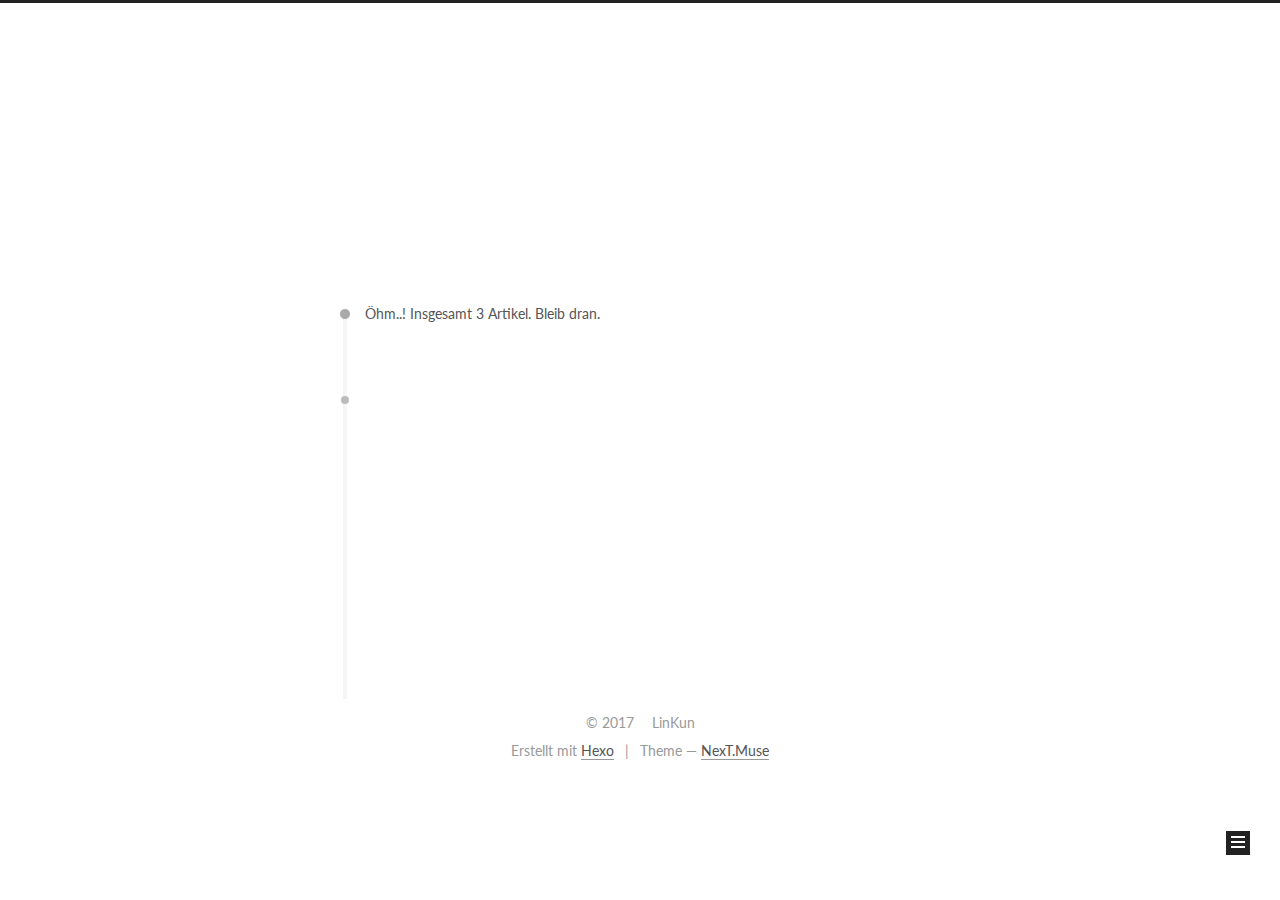
==== commit 412dc1da: "update" ====
--- a/archives/index.html
+++ b/archives/index.html
@@ -135,7 +135,7 @@
 
 
 
-  <title>Archive | Hexo</title>
+  <title>Archiv | Hexo</title>
   
 
 
@@ -195,7 +195,7 @@
             
               <i class="menu-item-icon fa fa-fw fa-home"></i> <br />
             
-            Home
+            Startseite
           </a>
         </li>
       
@@ -205,7 +205,7 @@
             
               <i class="menu-item-icon fa fa-fw fa-archive"></i> <br />
             
-            Archives
+            Archiv
           </a>
         </li>
       
@@ -251,7 +251,7 @@
         
           
         
-        Um..! 3 posts in total. Keep on posting.
+        Öhm..! Insgesamt 3 Artikel. Bleib dran.
       </span>
 
       
@@ -314,7 +314,7 @@
         
             <a class="post-title-link" href="/2017/08/15/firstBlog/" itemprop="url">
               
-                <span itemprop="name">firstBlog</span>
+                <span itemprop="name">Github博客的第一篇日志</span>
               
             </a>
         
@@ -424,7 +424,7 @@
             <div class="site-state-item site-state-posts">
               <a href="/archives/">
                 <span class="site-state-item-count">3</span>
-                <span class="site-state-item-name">posts</span>
+                <span class="site-state-item-name">Artikel</span>
               </a>
             </div>
           
@@ -436,8 +436,8 @@
             
             <div class="site-state-item site-state-tags">
               
-                <span class="site-state-item-count">1</span>
-                <span class="site-state-item-name">tags</span>
+                <span class="site-state-item-count">2</span>
+                <span class="site-state-item-name">Tags</span>
               
             </div>
           
@@ -489,7 +489,7 @@
 
 
   <div class="powered-by">
-    Powered by <a class="theme-link" href="https://hexo.io">Hexo</a>
+    Erstellt mit  <a class="theme-link" href="https://hexo.io">Hexo</a>
   </div>
 
   <span class="post-meta-divider">|</span>
